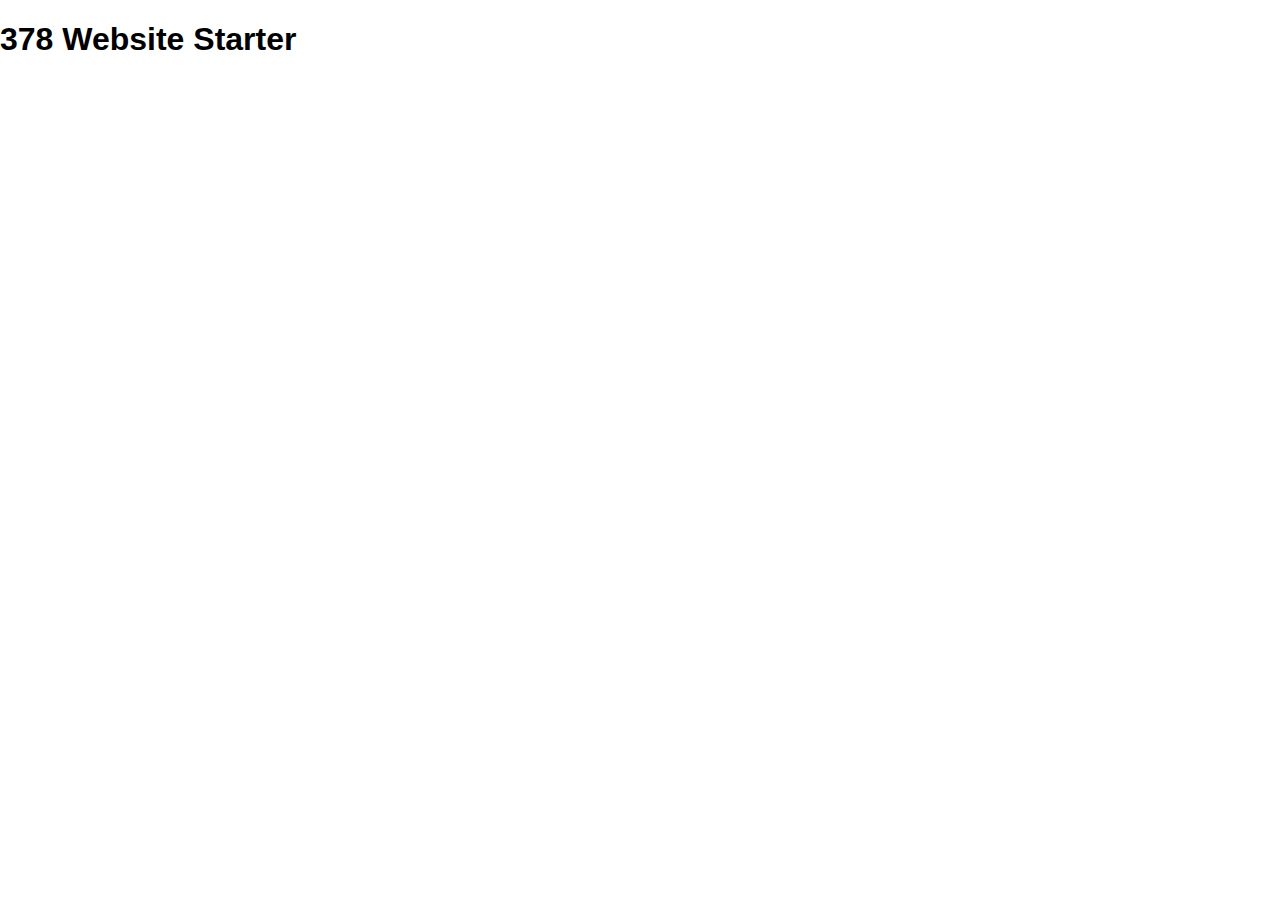
==== index.html @ 89f94160 "base" ====
<!DOCTYPE html>

<html>
<head>

  <meta charset="utf-8" />
  <meta http-equiv="X-UA-Compatible" content="IE=edge,chrome=1" />
  <meta name="viewport" content="width=device-width, initial-scale=1.0, maximum-scale=1.0">

  <title>DESN 378 Website Starter</title>

  <link rel="stylesheet" type="text/css" href="css/normalize.css">
  <link rel="stylesheet" type="text/css" href="css/semantic.css">
  <link rel="stylesheet" type="text/css" href="css/styles.css">

</head>

<body>
  
  <h1>378 Website Starter</h1>
  
  <script src="http://code.jquery.com/jquery-2.1.1.min.js"></script>
  <script src="js/semantic.js"></script>
  <script src="js/scripts.js"></script>

</body>
</html>
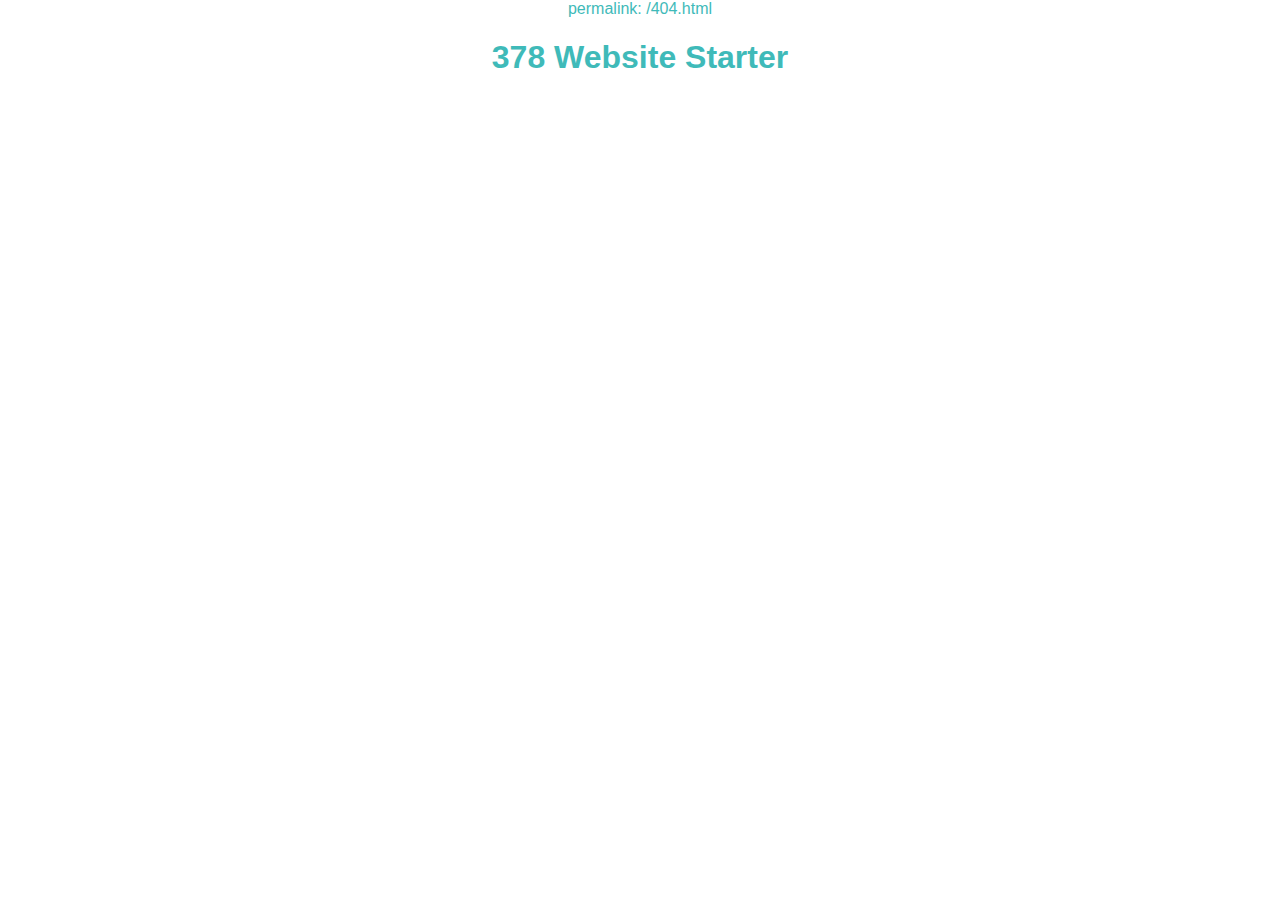
==== commit f2d8aa22: "maybe?" ====
--- a/index.html
+++ b/index.html
@@ -1,4 +1,5 @@
 <!DOCTYPE html>
+permalink: /404.html
 
 <html>
 <head>
--- a/css/styles.css
+++ b/css/styles.css
@@ -0,0 +1,28 @@
+body {
+	text-align: center;
+	color: #3FBAB9;
+	font-family: 'Titillium Web', sans-serif;
+}
+
+p {
+  font-family: 'Abel', sans-serif;
+  font-size: 1.2em;
+  color: #474747;
+}
+
+nav a {
+  margin: 1em .5em 2em .5em;
+  background-size: 2em 2em;
+  padding: .6em;
+}
+
+nav a:hover {
+  border: #646464 dotted .18em;
+  border-radius: 2em;
+}
+
+a {
+  color: #3FBAB9;
+  text-decoration: none;
+  text-transform: uppercase;
+}